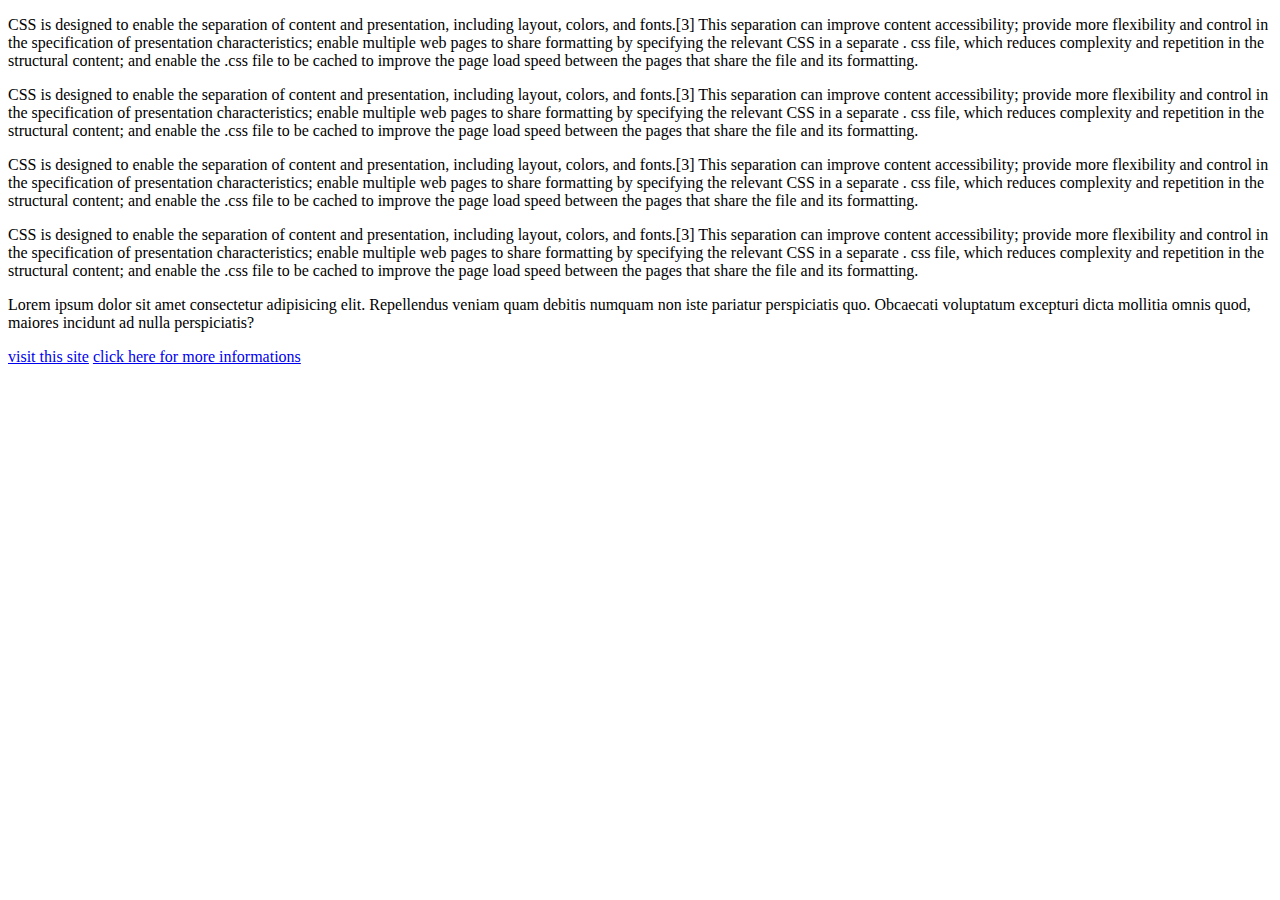
==== Css selectors/index.html @ 27e3e0cd "css ID's" ====
<!DOCTYPE html>
<html>

<head>
    <link rel="stylesheet" href="styles.css">
    <title>CSS selectors</title>
</head>

<body>
    <div id="content">
        <p>CSS is designed to enable the separation of content and presentation,
            including layout, colors, and fonts.[3] This separation can improve
            content accessibility; provide more flexibility and control in the
            specification of presentation characteristics; enable multiple web
            pages to share formatting by specifying the relevant CSS in a separate .
            css file, which reduces complexity and repetition in the structural content;
            and enable the .css file to be cached to improve the page load speed between
            the pages that share the file and its formatting.</p>

        <p class="error">CSS is designed to enable the separation of content and presentation,
            including layout, colors, and fonts.[3] This separation can improve
            content accessibility; provide more flexibility and control in the
            specification of presentation characteristics; enable multiple web
            pages to share formatting by specifying the relevant CSS in a separate .
            css file, which reduces complexity and repetition in the structural content;
            and enable the .css file to be cached to improve the page load speed between
            the pages that share the file and its formatting.</p>

        <p class="success">CSS is designed to enable the separation of content and presentation,
            including layout, colors, and fonts.[3] This separation can improve
            content accessibility; provide more flexibility and control in the
            specification of presentation characteristics; enable multiple web
            pages to share formatting by specifying the relevant CSS in a separate .
            css file, which reduces complexity and repetition in the structural content;
            and enable the .css file to be cached to improve the page load speed between
            the pages that share the file and its formatting.</p>

        <p class="success feedback">CSS is designed to enable the separation of content and presentation,
            including layout, colors, and fonts.[3] This separation can improve
            content accessibility; provide more flexibility and control in the
            specification of presentation characteristics; enable multiple web
            pages to share formatting by specifying the relevant CSS in a separate .
            css file, which reduces complexity and repetition in the structural content;
            and enable the .css file to be cached to improve the page load speed between
            the pages that share the file and its formatting.</p>
    </div>
    <p>
        Lorem ipsum dolor sit amet consectetur adipisicing elit. Repellendus veniam quam debitis
        numquam non iste pariatur perspiciatis quo. Obcaecati voluptatum excepturi dicta mollitia
        omnis quod, maiores incidunt ad nulla perspiciatis?
    </p>
    <a href="https://github.com/umutesililiane?tab=repositories"> visit this site</a>
    <a href="https://github.com/umutesililiane?tab=repositories"> click here for more informations</a>
</body>

</html>
---- Css selectors/styles.css ----
all the following css are working but commnted due to trying to understand both selectors



/* p{
    color: #0e0f0e;
}
.error{
    color: red;
} */

/* this will choose only all paragraphs of class error */
/* p.success{
    color: aqua;
} */

/* p.success{
    color: blue;
}

p.success.feedback{
    border: 1px dashed rgb(241, 141, 9);
}

#content{
    background-color: #e1ebe1;
    padding: 20px;
} */

/* div p{
    color: #2eb2f0;
} */

div .error{
    color: brown;
}
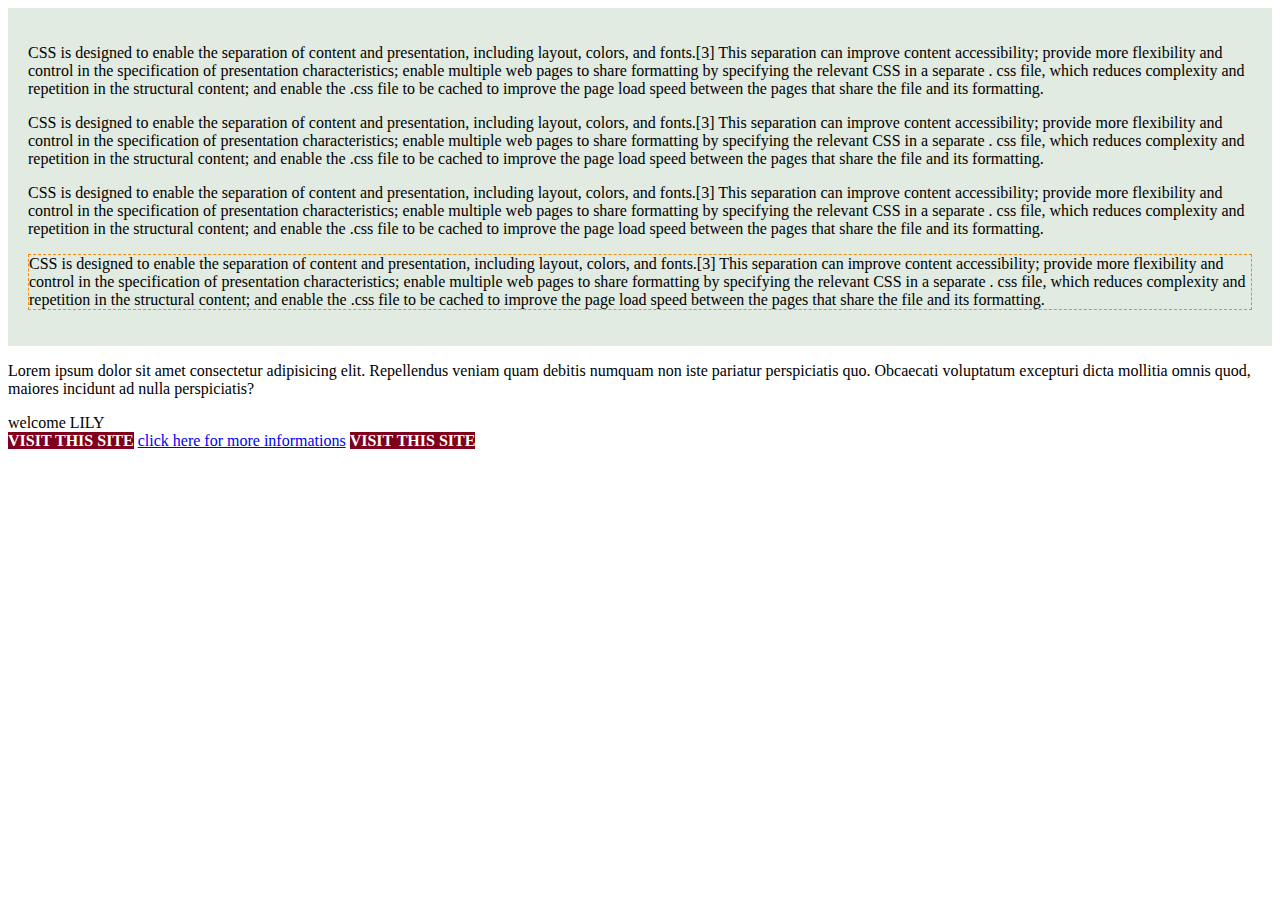
==== commit ac7e7ec4: "attribute selectors" ====
--- a/Css selectors/index.html
+++ b/Css selectors/index.html
@@ -49,8 +49,10 @@
         numquam non iste pariatur perspiciatis quo. Obcaecati voluptatum excepturi dicta mollitia
         omnis quod, maiores incidunt ad nulla perspiciatis?
     </p>
+    <div class="error"> welcome LILY</div>
     <a href="https://github.com/umutesililiane?tab=repositories"> visit this site</a>
-    <a href="https://github.com/umutesililiane?tab=repositories"> click here for more informations</a>
+    <a href="https://www.w3schools.com/cssref/index.php"> click here for more informations</a>
+    <a href="https://github.com/umutesililiane?tab=repositories"> visit this site</a>
 </body>
 
 </html>--- a/Css selectors/styles.css
+++ b/Css selectors/styles.css
@@ -1,38 +1,58 @@
-
-
 all the following css are working but commnted due to trying to understand both selectors
-
-
-
+/* 
 /* p{
     color: #0e0f0e;
 }
 .error{
     color: red;
 } */
-
+*/
 /* this will choose only all paragraphs of class error */
 /* p.success{
     color: aqua;
 } */
 
-/* p.success{
-    color: blue;
+p.success {
+    color: rgb(0, 255, 42);
 }
 
-p.success.feedback{
+p.success.feedback {
     border: 1px dashed rgb(241, 141, 9);
 }
 
-#content{
+#content {
     background-color: #e1ebe1;
     padding: 20px;
+}
+
+*/ div p {
+    color: #2eb2f0;
+}
+
+/* div .error{
+    color: red;
 } */
+a[href="https://github.com/umutesililiane?tab=repositories"] {
+    background-color: rgb(128, 0, 28);
+    color: white;
+    text-decoration: none;
+    font-weight: bold;
+    text-transform: uppercase;
+}
 
-/* div p{
-    color: #2eb2f0;
+/*this says that everything wich have umutesililiane included in the url will have the following properties */
+/* a[href*="umutesililiane"]{
+    background-color: rgb(128, 0, 28);
+    color: white;
+    text-decoration: none;
+    font-weight: bold;
+    text-transform: uppercase;
 } */
-
-div .error{
-    color: brown;
-}+/* $ means everything that ends with umutesililiane 
+a[href$="umutesililiane"]{
+    background-color: rgb(128, 0, 28);
+    color: white;
+    text-decoration: none;
+    font-weight: bold;
+    text-transform: uppercase;
+} */